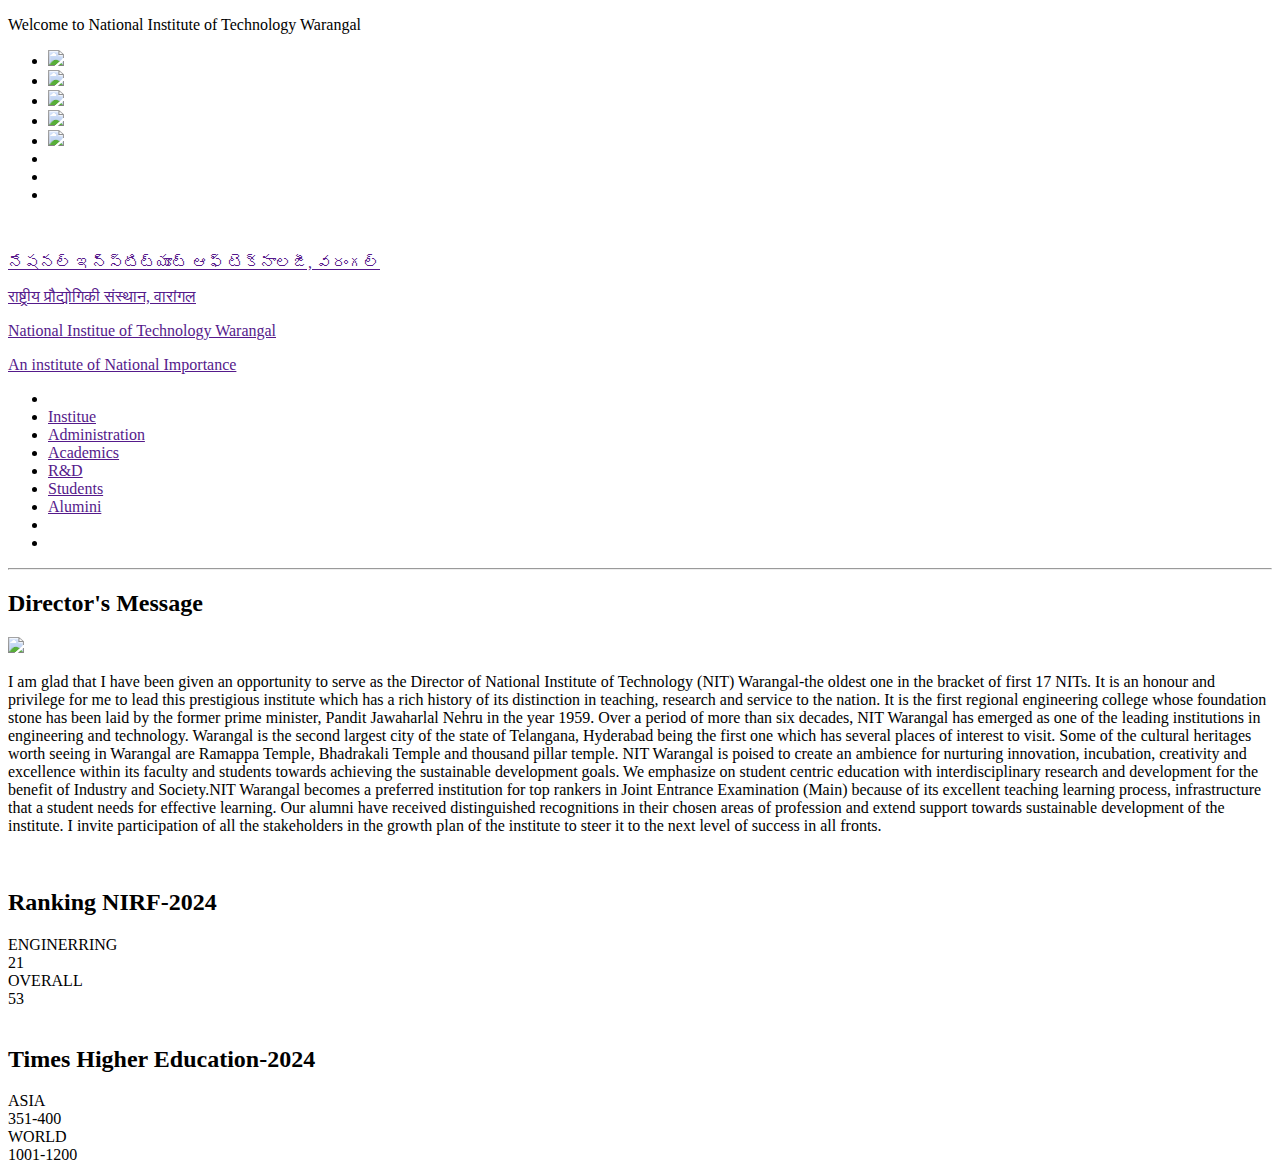
==== NITW.html @ 66d255e5 "Add files via upload" ====
<!DOCTYPE html>
<html lang="en">
<head>
    <title>Document</title>
    <link rel="stylesheet" href="nitw.css">
</head>
<body>
    <div navigation="navigation">
        <div class="top">
            <div class="container">
                <div class="flex">
                    <p>Welcome to National Institute of Technology Warangal</p>
                    <ul>
                        <li><a href=""><img class="image" src="https://encrypted-tbn0.gstatic.com/images?q=tbn:ANd9GcSGMlHvOWVKfzAb8wOGqV6Z6YwaElHNI3Xo3w&s"></a></li>
                        <li><a href=""><img class="image" src="https://encrypted-tbn0.gstatic.com/images?q=tbn:ANd9GcS5LEV-ApZUO6OUnu1ulvL8F3L91AqHlpD0Hw&s"></a></li>
                        <li><a href=""><img class="image" src="https://cdn3.iconfinder.com/data/icons/social-network-30/512/social-06-512.png"></a></li>
                        <li><a href=""><img class="image" src="https://static.vecteezy.com/system/resources/previews/023/986/970/non_2x/linkedin-logo-linkedin-logo-transparent-linkedin-icon-transparent-free-free-png.png"></a></li>
                        <li><a href=""><img class="image" src="https://img.freepik.com/premium-vector/instagram-logo_976174-11.jpg?semt=ais_hybrid"></a></li>
                        <li><a href=""><img class="image" src=""></a></li>
                        <li><a href=""><img class="image" src=""></a></li>
                        <li><a href=""><img class="image" src=""></a></li>
                    </ul>
                </div>
            </div>
        </div>
        <div class="container">
            <a href="">
                <div class="flexcontainer">
                    <img src="https://www.nitw.ac.in/images/logo-170x172.png" alt="">
                    <div class="f">
                        <p>నేషనల్ ఇన్‌స్టిట్యూట్ ఆఫ్ టెక్నాలజీ, వరంగల్</p>
                        <p>राष्ट्रीय प्रौद्योगिकी संस्थान, वारांगल</p>
                        <p>National Institue of Technology Warangal</p>
                        <p>An institute  of National Importance </p>
                    </div>
                </div>
            </a>
        </div>
        <div class="container">
            <ul class="navi">
                <li><a href=""><img class="image" src="https://encrypted-tbn0.gstatic.com/images?q=tbn:ANd9GcTuW-C2rcaSi8WnxE9EOE8xPLOEvcYcv_SJWA&s" alt=""></a></li>
                <li><a href="">Institue</a></li>
                <li><a href="">Administration</a></li>
                <li><a href="">Academics</a></li>
                <li><a href="">R&D</a></li>
                <li><a href="">Students</a></li>
                <li><a href="">Alumini</a></li>
                <li><a href=""><img src="https://encrypted-tbn0.gstatic.com/images?q=tbn:ANd9GcSDk1LpeS5LKGI4-B5yPNthZyiRHeTullITjw&s" alt=""></a></li>
                <li><a href=""><img src="https://encrypted-tbn0.gstatic.com/images?q=tbn:ANd9GcT0xssXKPN3UQNOf-eaMsEHTDI1lOjJLT3Yng&s" alt=""></a></li>
            </ul>
        </div>
    </div>
    <hr>
    <div class="container">
       <div class="showcase">
    </div>
    </div>
    <div class="container">
        <div class="content">
            <div class="director-message">
                <h2>Director's Message</h2>
                <div class="message-container">
                    <img src="https://encrypted-tbn0.gstatic.com/images?q=tbn:ANd9GcSc3huuuHSG5Pn0s7fsmbV9lqyHofvw9MgFyQ&s"  class="director-image">
                    <p>
                        I am glad that I have been given an opportunity to serve as the Director of National Institute of Technology (NIT) Warangal-the oldest one in the bracket of first 17 NITs. It is an honour and privilege for me to lead this prestigious institute which has a rich history of its distinction in teaching, research and service to the nation. It is the first regional engineering college whose foundation stone has been laid by the former prime minister, Pandit Jawaharlal Nehru in the year 1959. Over a period of more than six decades, NIT Warangal has emerged as one of the leading institutions in engineering and technology. Warangal is the second largest city of the state of Telangana, Hyderabad being the first one which has several places of interest to visit. Some of the cultural heritages worth seeing in Warangal are Ramappa Temple, Bhadrakali Temple and thousand pillar temple. NIT Warangal is poised to create an ambience for nurturing innovation, incubation, creativity and excellence within its faculty and students towards achieving the sustainable development goals. We emphasize on student centric education with interdisciplinary research and development for the benefit of Industry and Society.NIT Warangal becomes a preferred institution for top rankers in Joint Entrance Examination (Main) because of its excellent teaching learning process, infrastructure that a student needs for effective learning. Our alumni have received distinguished recognitions in their chosen areas of profession and extend support towards sustainable development of the institute. I invite participation of all the stakeholders in the growth plan of the institute to steer it to the next level of success in all fronts.
                    </p>
                </div>
            </div>
            <div class="ranking">
                <img class="i" src="https://encrypted-tbn0.gstatic.com/images?q=tbn:ANd9GcS1tDlNLfrJwJRaAw8Norcm_VSuHuZob-yNDQ&s" alt="">
                <h2>Ranking NIRF-2024</h2>
                <div class="ranks">
                    <section>
                        <div>ENGINERRING <br>21</div>
                    </section>
                    <section><div>OVERALL<br>53</div>
                    </section>
                </div>
                <img class="i" src="https://encrypted-tbn0.gstatic.com/images?q=tbn:ANd9GcSVli3K1Sys1xBrUvf2O-_bdCczWHPSa9C46w&s" alt="">
                <h2>Times Higher Education-2024</h2>
                <div class="ranks">
                    <section><div>ASIA<br>351-400</div></section>
                    <section><div>WORLD <br>1001-1200</div></section>
                </div>
            </div>
        </div>
    </div>
</body>
</html>
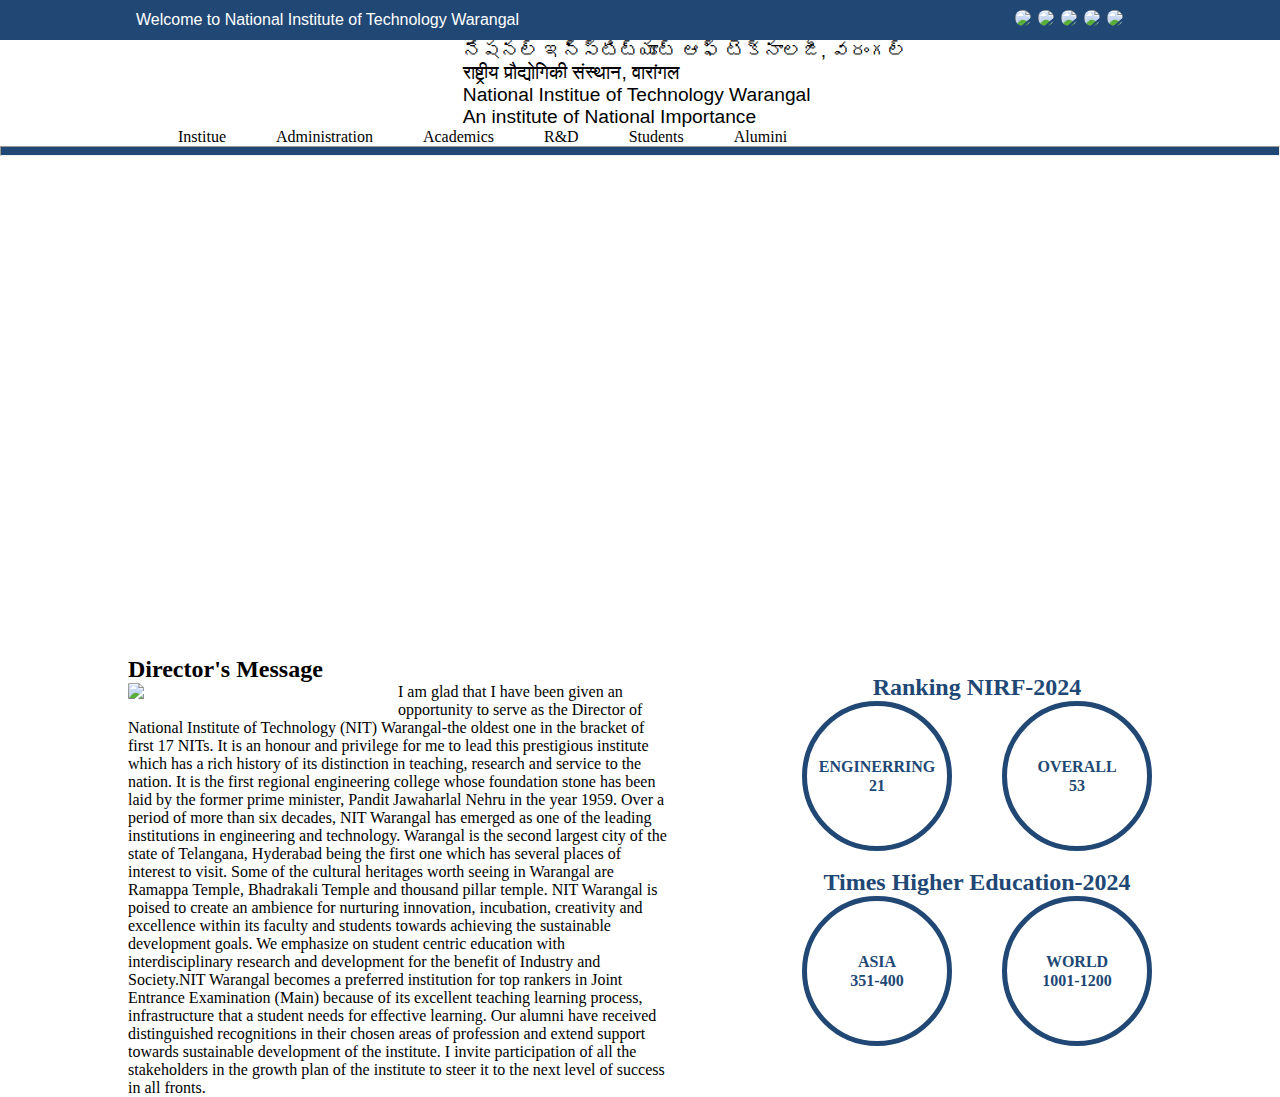
==== commit f9d07653: "NITW.html" ====
--- a/NITW.html
+++ b/NITW.html
@@ -2,7 +2,7 @@
 <html lang="en">
 <head>
     <title>Document</title>
-    <link rel="stylesheet" href="nitw.css">
+    <link rel="stylesheet" href="NITW.css">
 </head>
 <body>
     <div navigation="navigation">
@@ -86,4 +86,4 @@
         </div>
     </div>
 </body>
-</html>+</html>
--- a/NITW.css
+++ b/NITW.css
@@ -0,0 +1,111 @@
+*{
+    margin :0px;
+    padding:0px;
+    box-sizing: border-box;
+}
+.top{
+    padding:10px;
+    background-color:#214875;
+    color:#fff;
+    font-family: Arial, Helvetica, sans-serif;
+    font-size:medium;
+
+}
+.container{
+    width :80%;
+    margin :auto;
+}
+ul{
+    list-style: none;
+    display:flex;
+    gap: 7px;
+    align-items: center;
+}
+.navi{
+    list-style: none;
+    display:flex;
+    gap: 50px;
+    align-items: center;
+}
+.flex{
+    display:flex;
+    justify-content: space-between;
+    align-items: center;
+}
+img{
+    width:100px;
+}
+.image{
+    border-radius: 20px;
+    width:30px;
+}
+.i{
+    width:200px;
+    height:auto;
+}
+.flexcontainer{
+    display:flex;
+    align-items: center;
+    gap : 30px;
+    font-size: larger;
+    font-family: 'Franklin Gothic Medium', 'Arial Narrow', Arial, sans-serif;
+    margin : 0px 20%;
+}
+hr{
+    height: 10px;
+    background-color : #214875;
+}
+a{
+    color :black;
+    text-decoration: none;
+}
+a:visited{
+    color :black;
+    text-decoration: none;
+}
+.content{
+    display:flex;
+}
+.ranks{
+    display: flex;
+    gap: 50px;
+    justify-content: center; 
+    align-items: center; 
+}
+.ranking{
+    color:#214875;
+    text-align: center;
+}
+section{
+    width: 150px; 
+    height: 150px;
+    border: 5px solid #214875; 
+    border-radius: 50%;
+    display: flex; 
+    justify-content: center;
+    align-items: center;
+    font-weight: bold; 
+    text-align: center;
+    font-size: 16px; 
+    line-height: 1.2; 
+    color:#214875;
+}
+.director-image {
+    width: 250px; 
+    height: auto;
+    border-radius: 1px; 
+    float: left; 
+    margin-right: 20px; 
+    margin-bottom: 10px; 
+}
+.message-container{
+    width:80%;
+}
+.showcase{
+    width: 100%;
+    height: 500px;
+    background-image: url('https://www.shutterstock.com/image-photo/calm-weather-on-sea-ocean-600nw-2212935531.jpg');
+    background-size: cover; 
+    background-position: center;
+    background-repeat: no-repeat;
+}